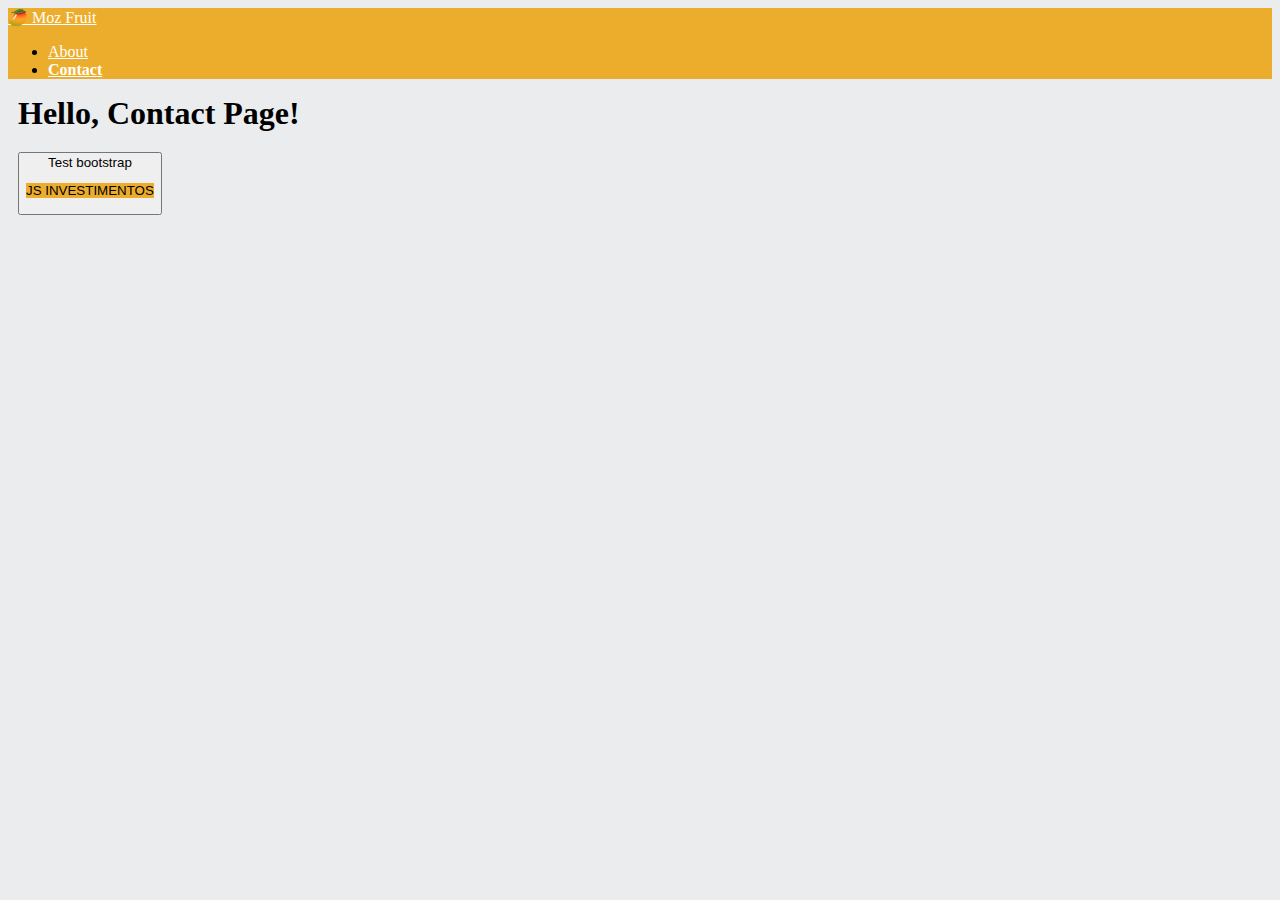
==== contact.html @ de47aa66 "added contact and index pages" ====
<!DOCTYPE html>
<html lang="en">
  <head>
    <title>About Moz Fruit</title>
    <meta charset="utf-8">
    <meta name="viewport" content="width=device-width, initial-scale=1">
    <title>Moz Fruit</title>
    <link href="https://cdn.jsdelivr.net/npm/bootstrap@5.3.0-alpha1/dist/css/bootstrap.min.css" rel="stylesheet" integrity="sha384-GLhlTQ8iRABdZLl6O3oVMWSktQOp6b7In1Zl3/Jr59b6EGGoI1aFkw7cmDA6j6gD" crossorigin="anonymous">
    <link href="styles.css" rel="stylesheet">
  </head>
  <body>
    <nav class="bg navbar navbar-expand-md border-0" style="background-color: #EDAD2C;">
      <div class="container-fluid">
          <a class="navbar-brand" style="color: #FFFFFF;" href="index.html"><img class="w-25"/>🥭 Moz Fruit</a>
                  <ul class="navbar-nav ms-auto mt-2">
                      <li class="nav-item"><a class="nav-link" href="about.html" style="color: #FFFFFF;">About</a></li>
                      <li class="nav-item"><a class="nav-link" href="contact.html" style="color: #FFFFFF;"><b>Contact</b></a></li>
                  </ul>
          </div>
      </div>
  </nav>
    <h1>Hello, Contact Page!</h1>
    <button type="button" class="btn btn-primary">Test bootstrap</btn>
      <Footer class="bg border-0 fixed-bottom p-3 border-0 mx-auto mt-2 w-100" style="background-color: #EDAD2C; text-align : center;">
        <p class="text-align-center mt-2" id="pyfooter" style="text-align:center">JS INVESTIMENTOS</p>
    </Footer>
      <script src="https://cdn.jsdelivr.net/npm/bootstrap@5.3.0-alpha1/dist/js/bootstrap.bundle.min.js" integrity="sha384-w76AqPfDkMBDXo30jS1Sgez6pr3x5MlQ1ZAGC+nuZB+EYdgRZgiwxhTBTkF7CXvN" crossorigin="anonymous"></script>
  </body>
</html>
---- styles.css ----
body {
  background-color: #EAECEE;
}
h1 {
  margin: 10px;
}
button {
  margin:10px;
}
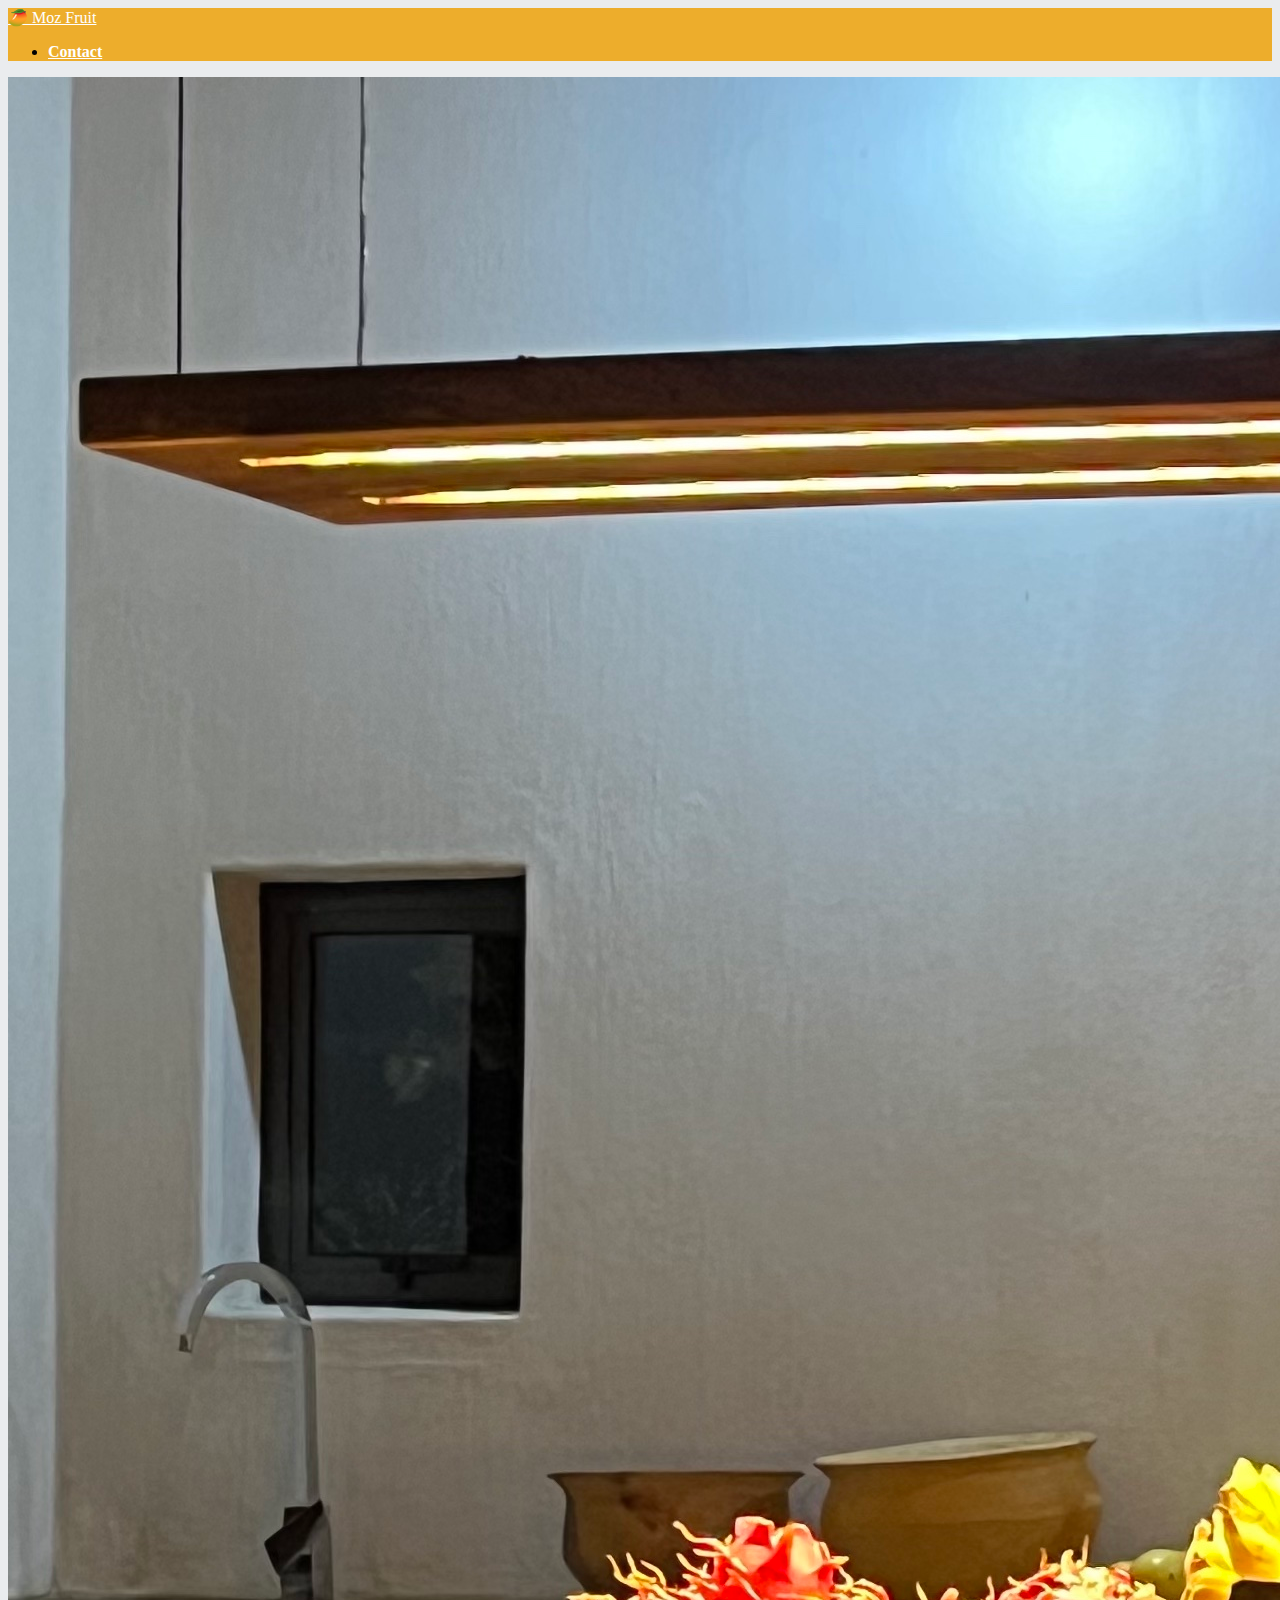
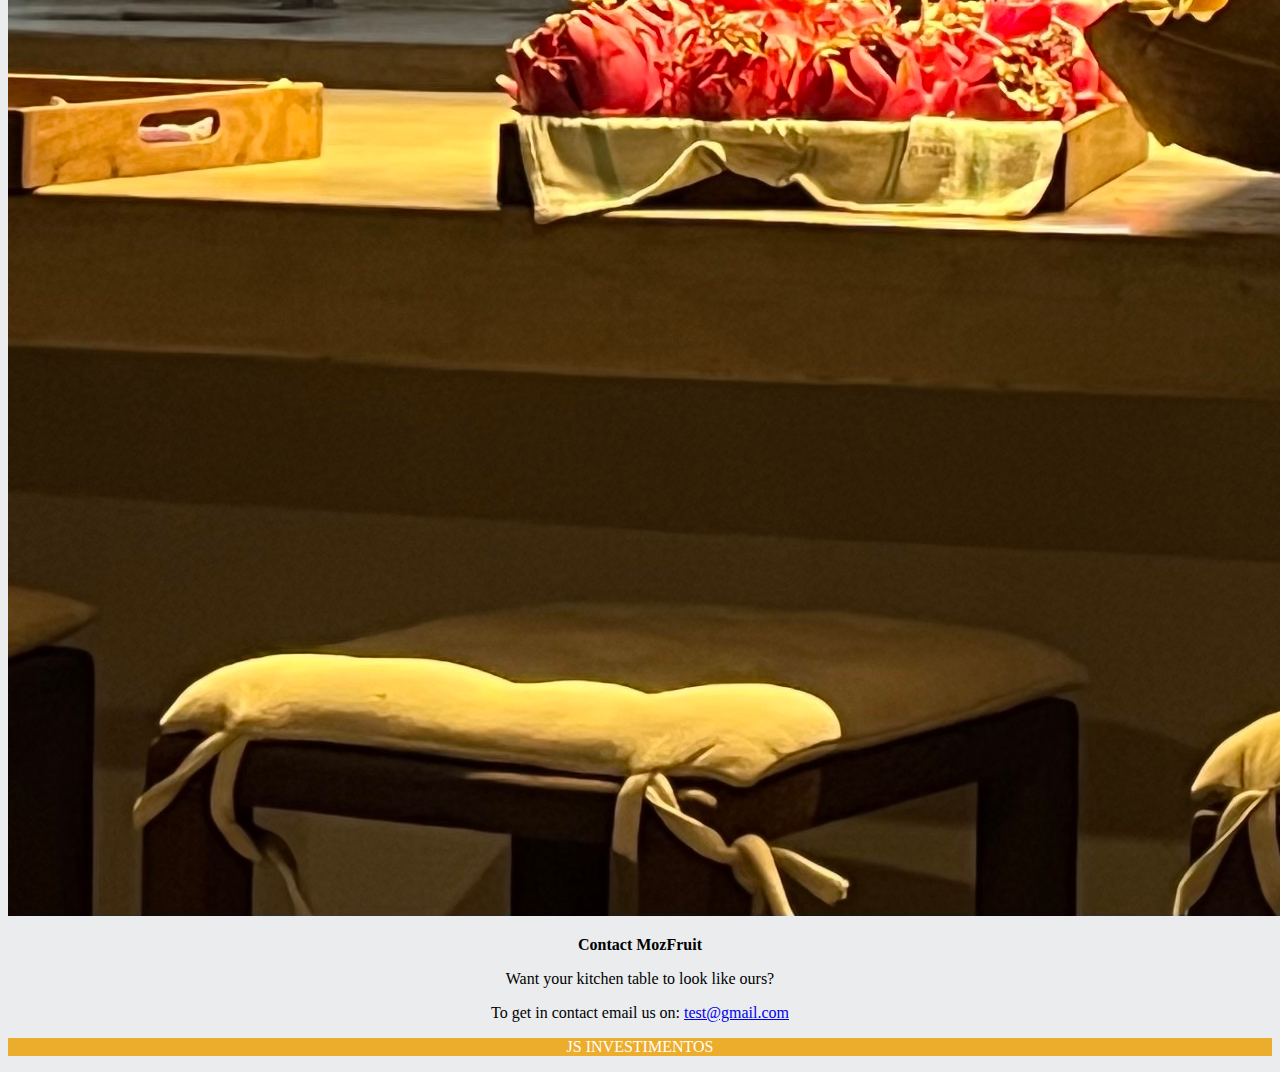
==== commit 2b32ab99: "Added hero text" ====
--- a/contact.html
+++ b/contact.html
@@ -13,16 +13,26 @@
       <div class="container-fluid">
           <a class="navbar-brand" style="color: #FFFFFF;" href="index.html"><img class="w-25"/>🥭 Moz Fruit</a>
                   <ul class="navbar-nav ms-auto mt-2">
-                      <li class="nav-item"><a class="nav-link" href="about.html" style="color: #FFFFFF;">About</a></li>
+                      <!-- <li class="nav-item"><a class="nav-link" href="about.html" style="color: #FFFFFF;">About</a></li> -->
                       <li class="nav-item"><a class="nav-link" href="contact.html" style="color: #FFFFFF;"><b>Contact</b></a></li>
                   </ul>
           </div>
       </div>
   </nav>
-    <h1>Hello, Contact Page!</h1>
-    <button type="button" class="btn btn-primary">Test bootstrap</btn>
+  <div class="container mb-5 mt-2">
+    <div class="card fluid center mx-auto w-100">
+      <!--Hero images -->
+      <img src="static/fruitilluminated.jpg" class="card-img-top" alt="tree with sign top secret garden">
+      <div class="card-body">
+        <p class="card-text hero"><b>Contact MozFruit</b></p> 
+        <p class="card-text hero">Want your kitchen table to look like ours?</p>
+        <p class="card-text hero">To get in contact email us on:  <a href="mailto:test@gmail.com" class="email-link">test@gmail.com</a></p>
+      </div>
+      <!-- <div class="d-grid gap-2 col-2 mx-auto mb-2">
+        <button type="button" class="btn btn-dark">Contact</btn>
+      </div> -->
       <Footer class="bg border-0 fixed-bottom p-3 border-0 mx-auto mt-2 w-100" style="background-color: #EDAD2C; text-align : center;">
-        <p class="text-align-center mt-2" id="pyfooter" style="text-align:center">JS INVESTIMENTOS</p>
+        <p class="text-align-center mt-2" id="mozfooter" style="text-align:center">JS INVESTIMENTOS</p>
     </Footer>
       <script src="https://cdn.jsdelivr.net/npm/bootstrap@5.3.0-alpha1/dist/js/bootstrap.bundle.min.js" integrity="sha384-w76AqPfDkMBDXo30jS1Sgez6pr3x5MlQ1ZAGC+nuZB+EYdgRZgiwxhTBTkF7CXvN" crossorigin="anonymous"></script>
   </body>
--- a/styles.css
+++ b/styles.css
@@ -6,4 +6,10 @@
 }
 button {
   margin:10px;
+}
+#mozfooter {
+  color: #ffff;
+}
+.hero {
+  text-align: center;
 }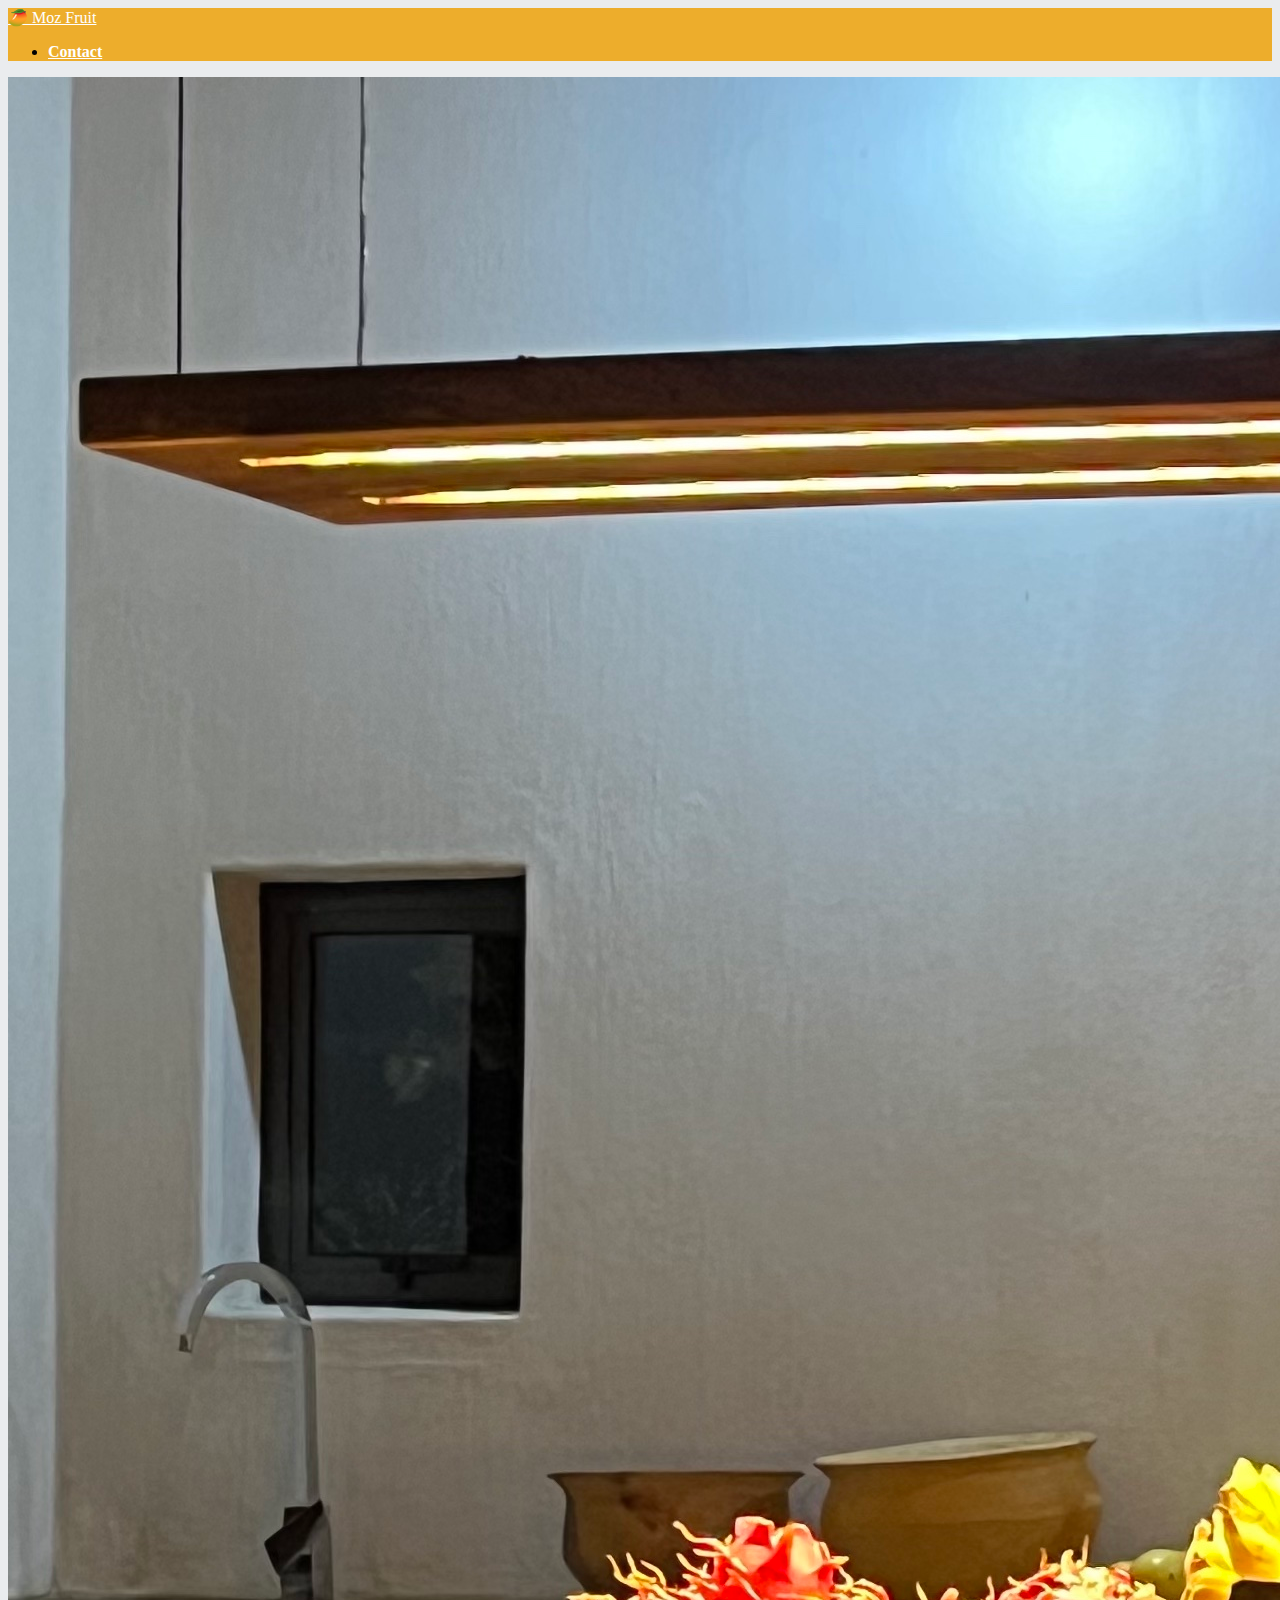
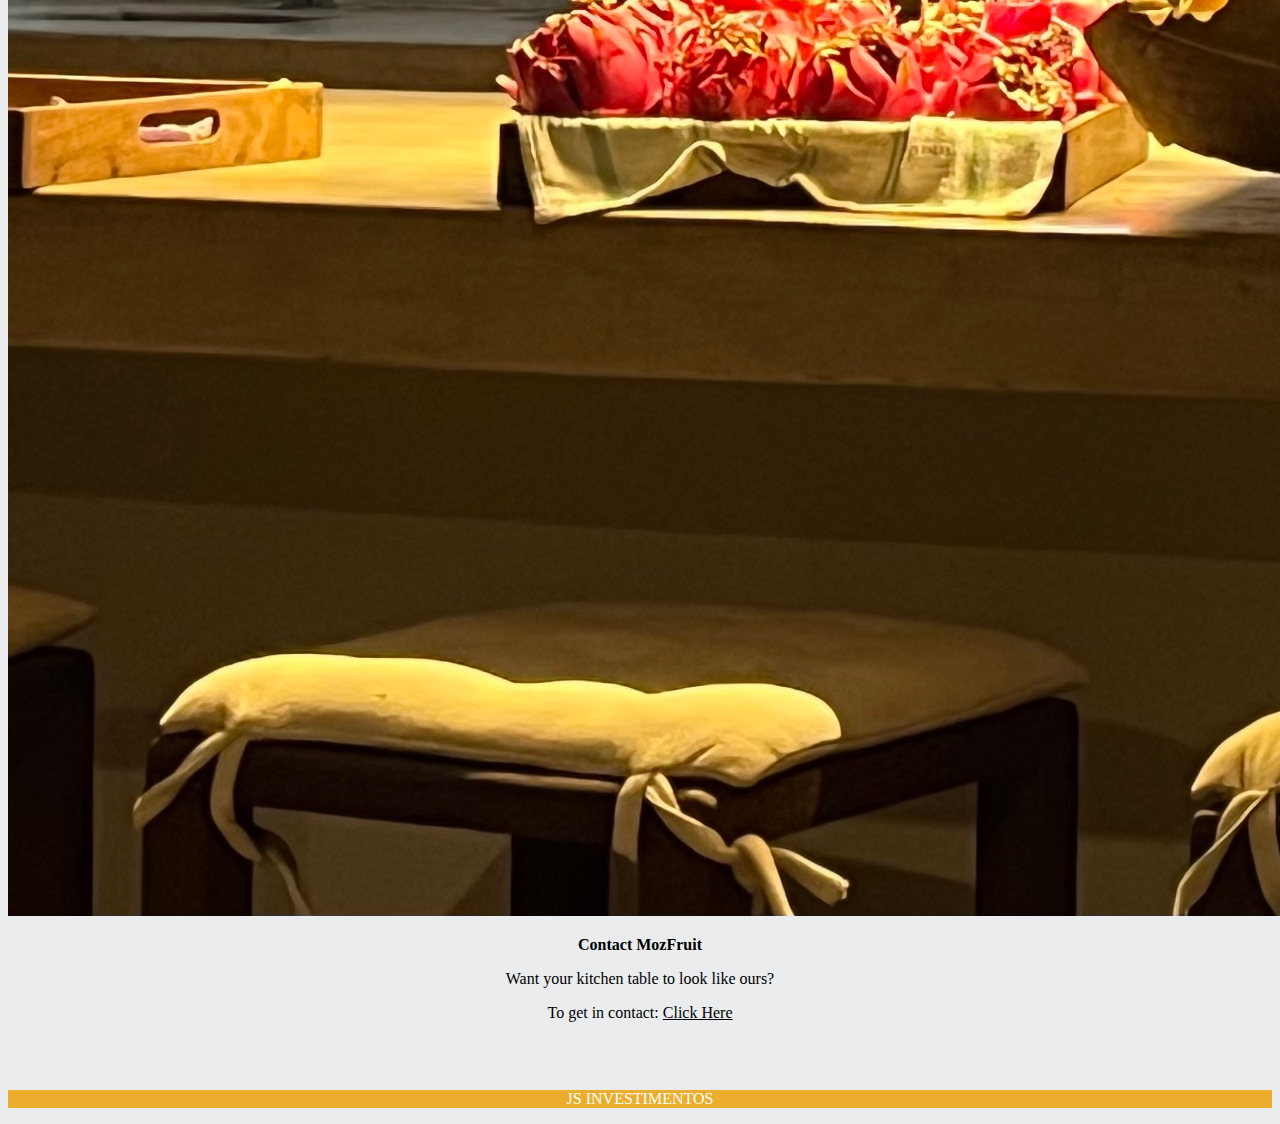
==== commit 45321dbb: "Added card text and alt-text" ====
--- a/contact.html
+++ b/contact.html
@@ -20,17 +20,20 @@
       </div>
   </nav>
   <div class="container mb-5 mt-2">
-    <div class="card fluid center mx-auto w-100">
+    <div class="card fluid center mx-auto w-100 pb-3">
       <!--Hero images -->
       <img src="static/fruitilluminated.jpg" class="card-img-top" alt="tree with sign top secret garden">
-      <div class="card-body">
         <p class="card-text hero"><b>Contact MozFruit</b></p> 
         <p class="card-text hero">Want your kitchen table to look like ours?</p>
-        <p class="card-text hero">To get in contact email us on:  <a href="mailto:test@gmail.com" class="email-link">test@gmail.com</a></p>
+        <p class="card-text hero">To get in contact: <a href="mailto:beelineprograms@gmail.com" class="email-link">Click Here</a></p>
       </div>
       <!-- <div class="d-grid gap-2 col-2 mx-auto mb-2">
         <button type="button" class="btn btn-dark">Contact</btn>
       </div> -->
+    </div>
+  </div>
+  </br>
+  </br>
       <Footer class="bg border-0 fixed-bottom p-3 border-0 mx-auto mt-2 w-100" style="background-color: #EDAD2C; text-align : center;">
         <p class="text-align-center mt-2" id="mozfooter" style="text-align:center">JS INVESTIMENTOS</p>
     </Footer>
--- a/styles.css
+++ b/styles.css
@@ -12,4 +12,7 @@
 }
 .hero {
   text-align: center;
+}
+.email-link {
+  color: var(--bs-body-color);
 }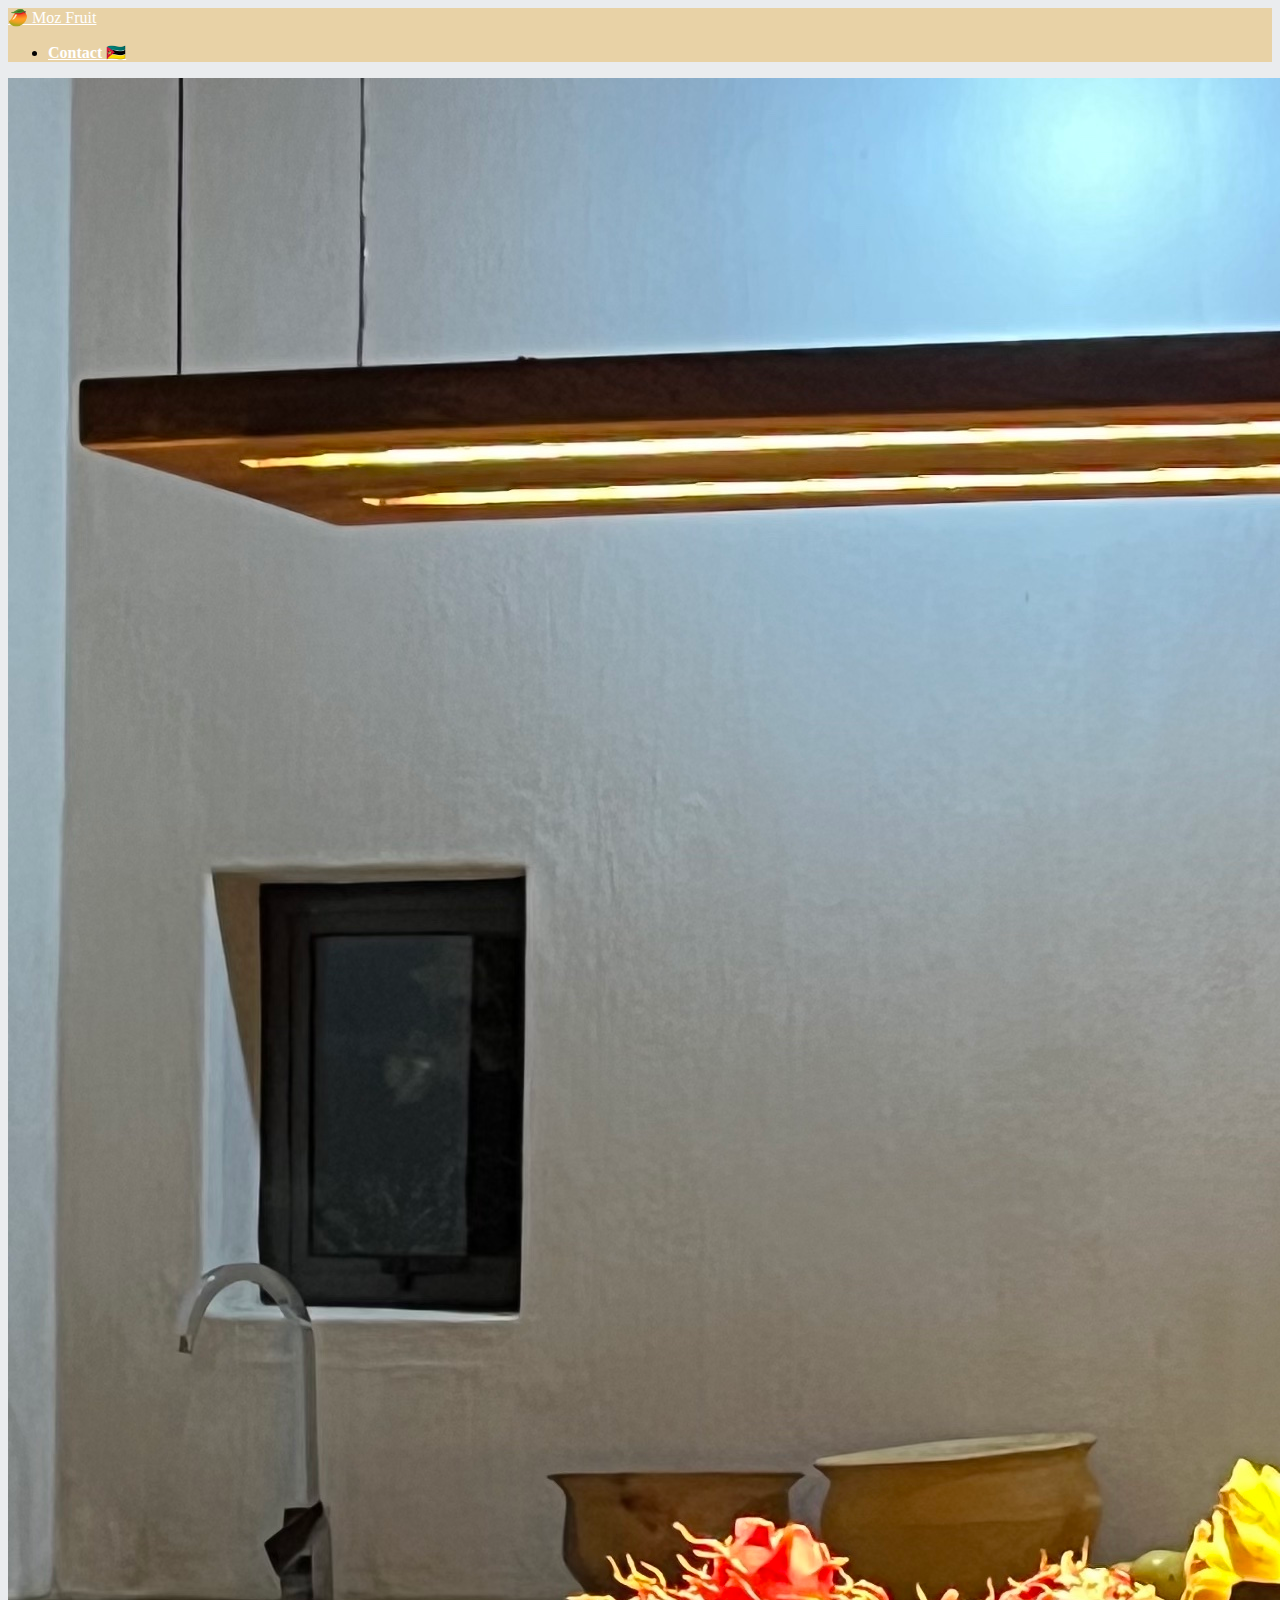
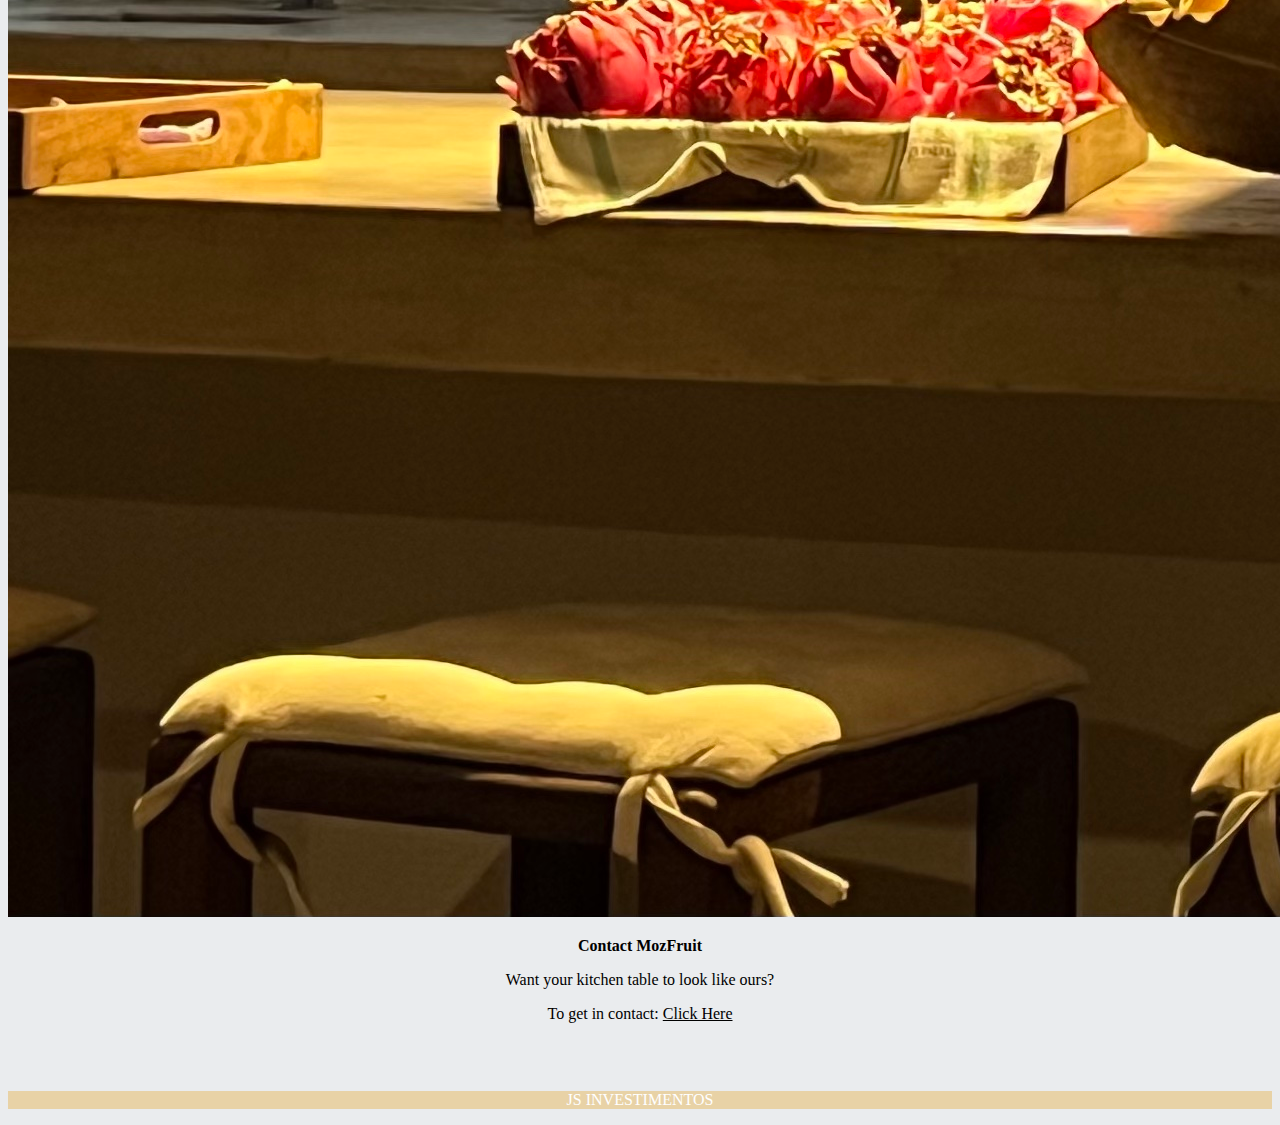
==== commit bffafccf: "Updated nav bar" ====
--- a/contact.html
+++ b/contact.html
@@ -9,12 +9,12 @@
     <link href="styles.css" rel="stylesheet">
   </head>
   <body>
-    <nav class="bg navbar navbar-expand-md border-0" style="background-color: #EDAD2C;">
+    <nav class="bg navbar navbar-expand-md border-0" style="background-color: #E8D2A6;">
       <div class="container-fluid">
           <a class="navbar-brand" style="color: #FFFFFF;" href="index.html"><img class="w-25"/>🥭 Moz Fruit</a>
                   <ul class="navbar-nav ms-auto mt-2">
                       <!-- <li class="nav-item"><a class="nav-link" href="about.html" style="color: #FFFFFF;">About</a></li> -->
-                      <li class="nav-item"><a class="nav-link" href="contact.html" style="color: #FFFFFF;"><b>Contact</b></a></li>
+                      <li class="nav-item"><a class="nav-link" href="contact.html" style="color: #FFFFFF;"><b>Contact 🇲🇿</b></a></li>
                   </ul>
           </div>
       </div>
@@ -34,7 +34,7 @@
   </div>
   </br>
   </br>
-      <Footer class="bg border-0 fixed-bottom p-3 border-0 mx-auto mt-2 w-100" style="background-color: #EDAD2C; text-align : center;">
+      <Footer class="bg border-0 fixed-bottom p-3 border-0 mx-auto mt-2 w-100" style="background-color: #E8D2A6; text-align : center;">
         <p class="text-align-center mt-2" id="mozfooter" style="text-align:center">JS INVESTIMENTOS</p>
     </Footer>
       <script src="https://cdn.jsdelivr.net/npm/bootstrap@5.3.0-alpha1/dist/js/bootstrap.bundle.min.js" integrity="sha384-w76AqPfDkMBDXo30jS1Sgez6pr3x5MlQ1ZAGC+nuZB+EYdgRZgiwxhTBTkF7CXvN" crossorigin="anonymous"></script>
--- a/styles.css
+++ b/styles.css
@@ -15,4 +15,8 @@
 }
 .email-link {
   color: var(--bs-body-color);
+}
+#contact-button {
+  color: white;
+  text-decoration: none;
 }